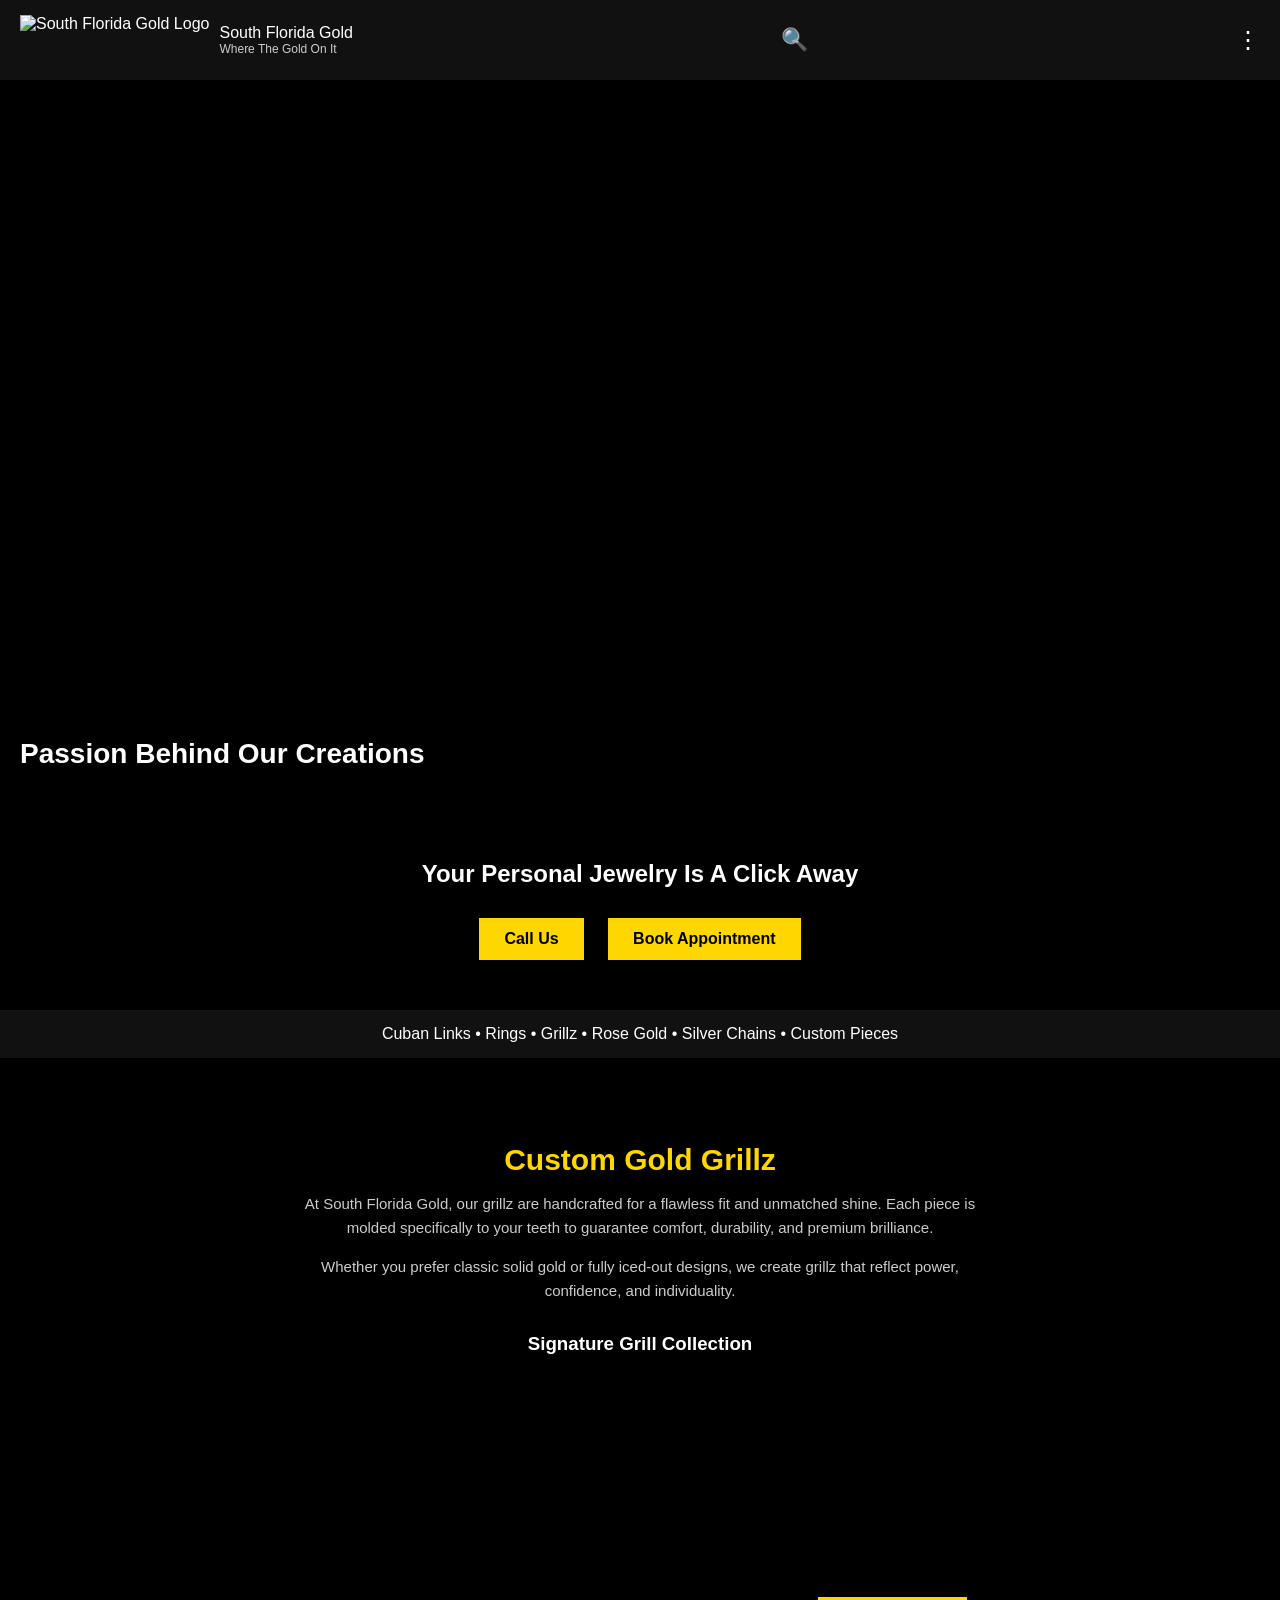
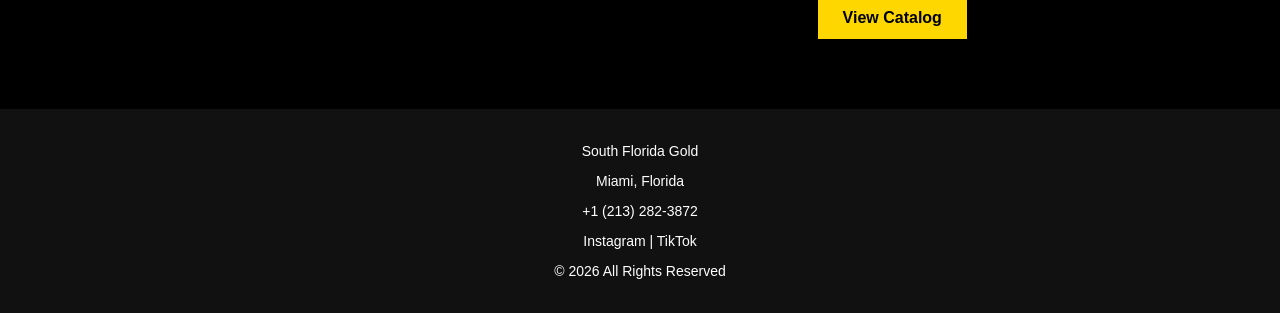
==== Index.html @ 85087017 "Create Index.html" ====
<!DOCTYPE html>
<html lang="en">
<head>
<meta charset="UTF-8">
<meta name="viewport" content="width=device-width, initial-scale=1.0">
<title>South Florida Gold</title>

<style>
body{
  margin:0;
  font-family:Arial, sans-serif;
  background:#000;
  color:#fff;
}

nav{
  display:flex;
  justify-content:space-between;
  align-items:center;
  padding:15px 20px;
  background:#111;
}

.logo-container{
  display:flex;
  align-items:center;
  gap:10px;
}

.logo-container img{
  height:50px;
}

.sub-logo{
  font-size:12px;
  color:#ccc;
}

.search-icon{
  font-size:22px;
  cursor:pointer;
}

.menu{
  font-size:24px;
  cursor:pointer;
}

.dropdown{
  display:none;
  background:#111;
  text-align:center;
}

.dropdown a{
  display:block;
  padding:10px;
  color:white;
  text-decoration:none;
}

.hero{
  position:relative;
  height:80vh;
  overflow:hidden;
}

.hero-video{
  width:100%;
  height:100%;
  object-fit:cover;
}

.hero-text{
  position:absolute;
  bottom:30px;
  left:20px;
  font-size:28px;
  font-weight:bold;
}

.cta{
  text-align:center;
  padding:40px 20px;
}

.btn{
  display:inline-block;
  margin:10px;
  padding:12px 25px;
  background:gold;
  color:black;
  text-decoration:none;
  font-weight:bold;
}

.strip{
  padding:15px;
  text-align:center;
  background:#111;
}

.image-section{
  text-align:center;
  padding:60px 20px;
}

.image-section video{
  width:100%;
  max-width:500px;
}

.grill-intro{
  max-width:700px;
  margin:0 auto 30px auto;
  text-align:center;
}

.grill-intro h2{
  color:gold;
  font-size:30px;
  margin-bottom:15px;
}

.grill-intro p{
  color:#ccc;
  font-size:15px;
  line-height:1.6;
  margin-bottom:10px;
}

footer{
  text-align:center;
  padding:20px;
  background:#111;
  font-size:14px;
}
</style>

</head>
<body>

<nav>
  <div class="logo-container">
    <img src="logo.png" alt="South Florida Gold Logo">
    <div>
      <div>South Florida Gold</div>
      <div class="sub-logo">Where The Gold On It</div>
    </div>
  </div>

  <div class="search-icon">🔍</div>
  <div class="menu" onclick="toggleMenu()">⋮</div>
</nav>

<div class="dropdown" id="dropdown">
  <a href="#">About Us</a>
  <a href="#">Our Services</a>
  <a href="#">Collections</a>
</div>

<section class="hero">
  <video autoplay muted loop class="hero-video">
    <source src="hero.mp4" type="video/mp4">
  </video>
  <div class="hero-text">Passion Behind Our Creations</div>
</section>

<section class="cta">
  <h2>Your Personal Jewelry Is A Click Away</h2>
  <a href="tel:+12132823872" class="btn">Call Us</a>
  <a href="https://wa.me/12132823872" class="btn">Book Appointment</a>
</section>

<section class="strip">
Cuban Links • Rings • Grillz • Rose Gold • Silver Chains • Custom Pieces
</section>

<section class="image-section">

  <div class="grill-intro">
    <h2>Custom Gold Grillz</h2>
    <p>
      At South Florida Gold, our grillz are handcrafted for a flawless fit
      and unmatched shine. Each piece is molded specifically to your teeth
      to guarantee comfort, durability, and premium brilliance.
    </p>
    <p>
      Whether you prefer classic solid gold or fully iced-out designs,
      we create grillz that reflect power, confidence, and individuality.
    </p>
  </div>

  <h3>Signature Grill Collection</h3>

  <video autoplay muted loop>
    <source src="gallery3.mp4" type="video/mp4">
  </video>

  <a href="#" class="btn">View Catalog</a>

</section>

<footer>
  <p>South Florida Gold</p>
  <p>Miami, Florida</p>
  <p>+1 (213) 282-3872</p>
  <p>Instagram | TikTok</p>
  <p>© 2026 All Rights Reserved</p>
</footer>

<script>
function toggleMenu(){
  var menu = document.getElementById("dropdown");
  menu.style.display = menu.style.display === "block" ? "none" : "block";
}
</script>

</body>
  </html>
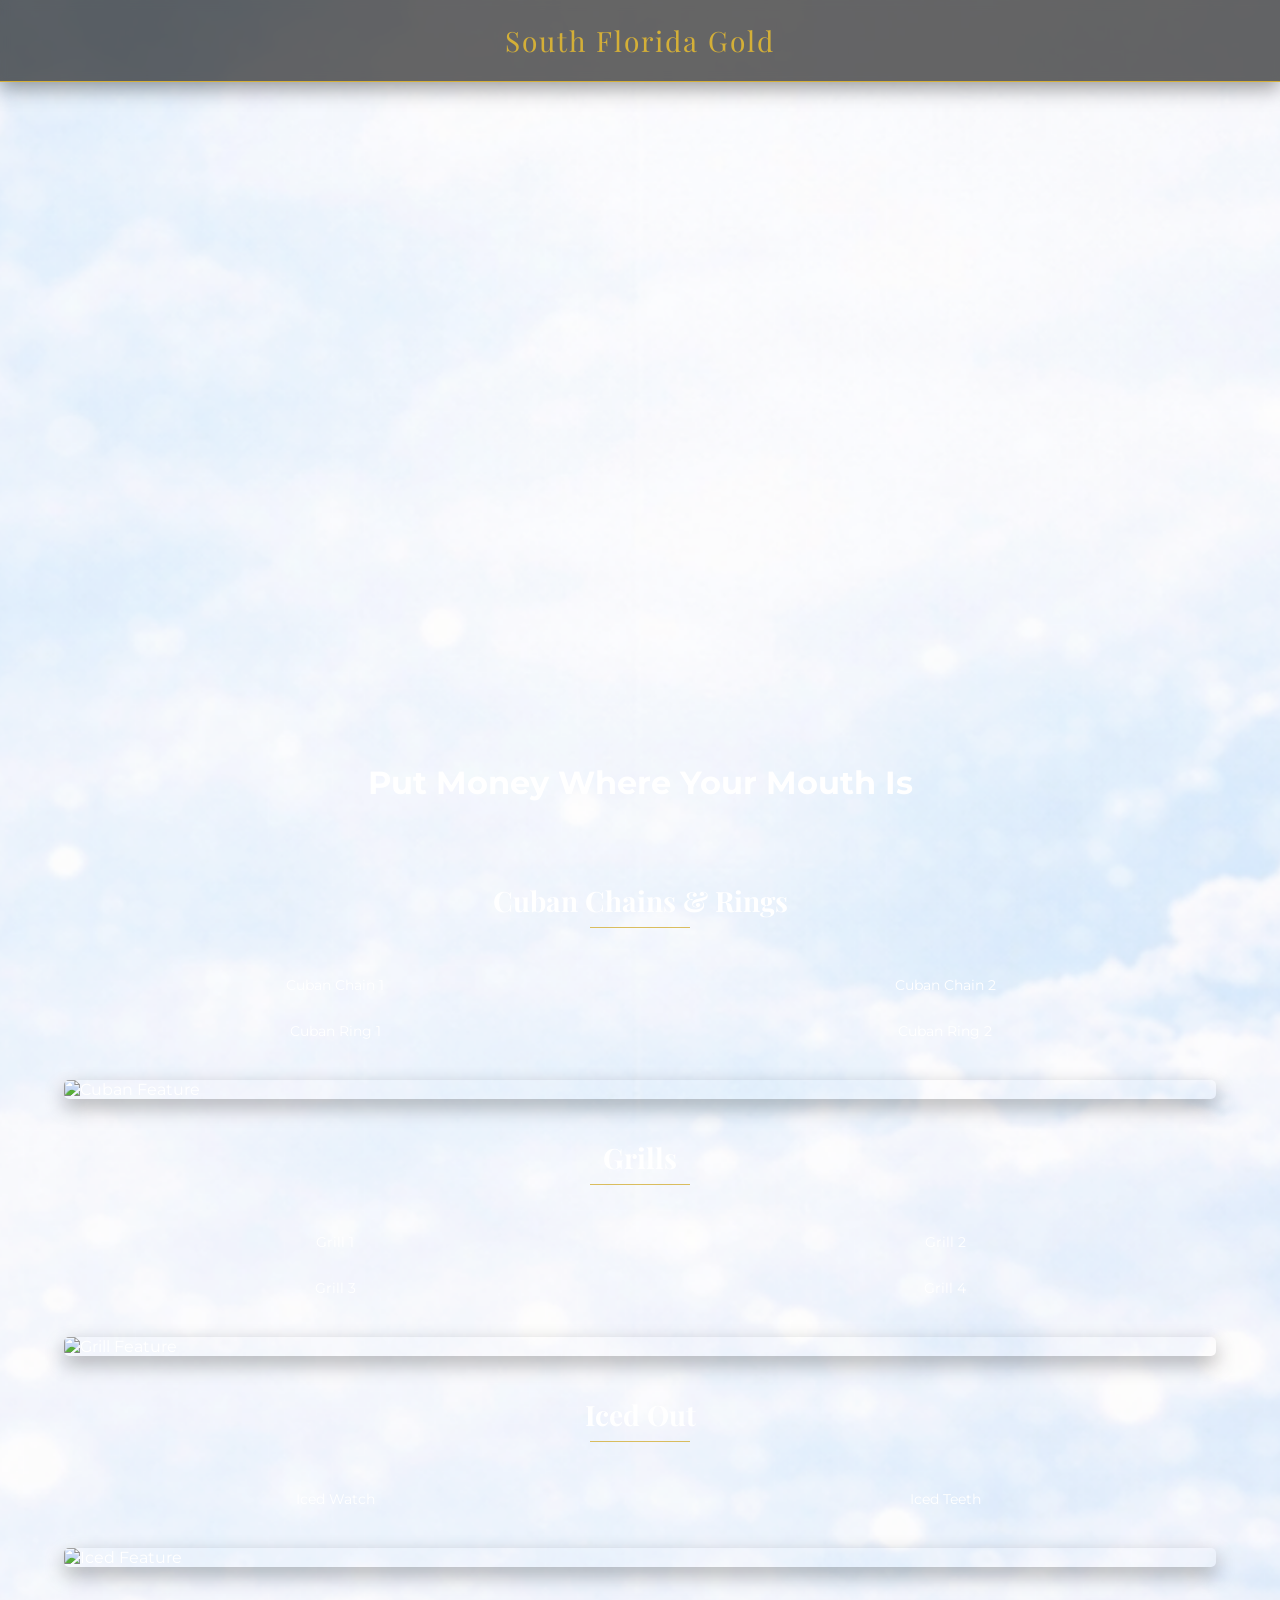
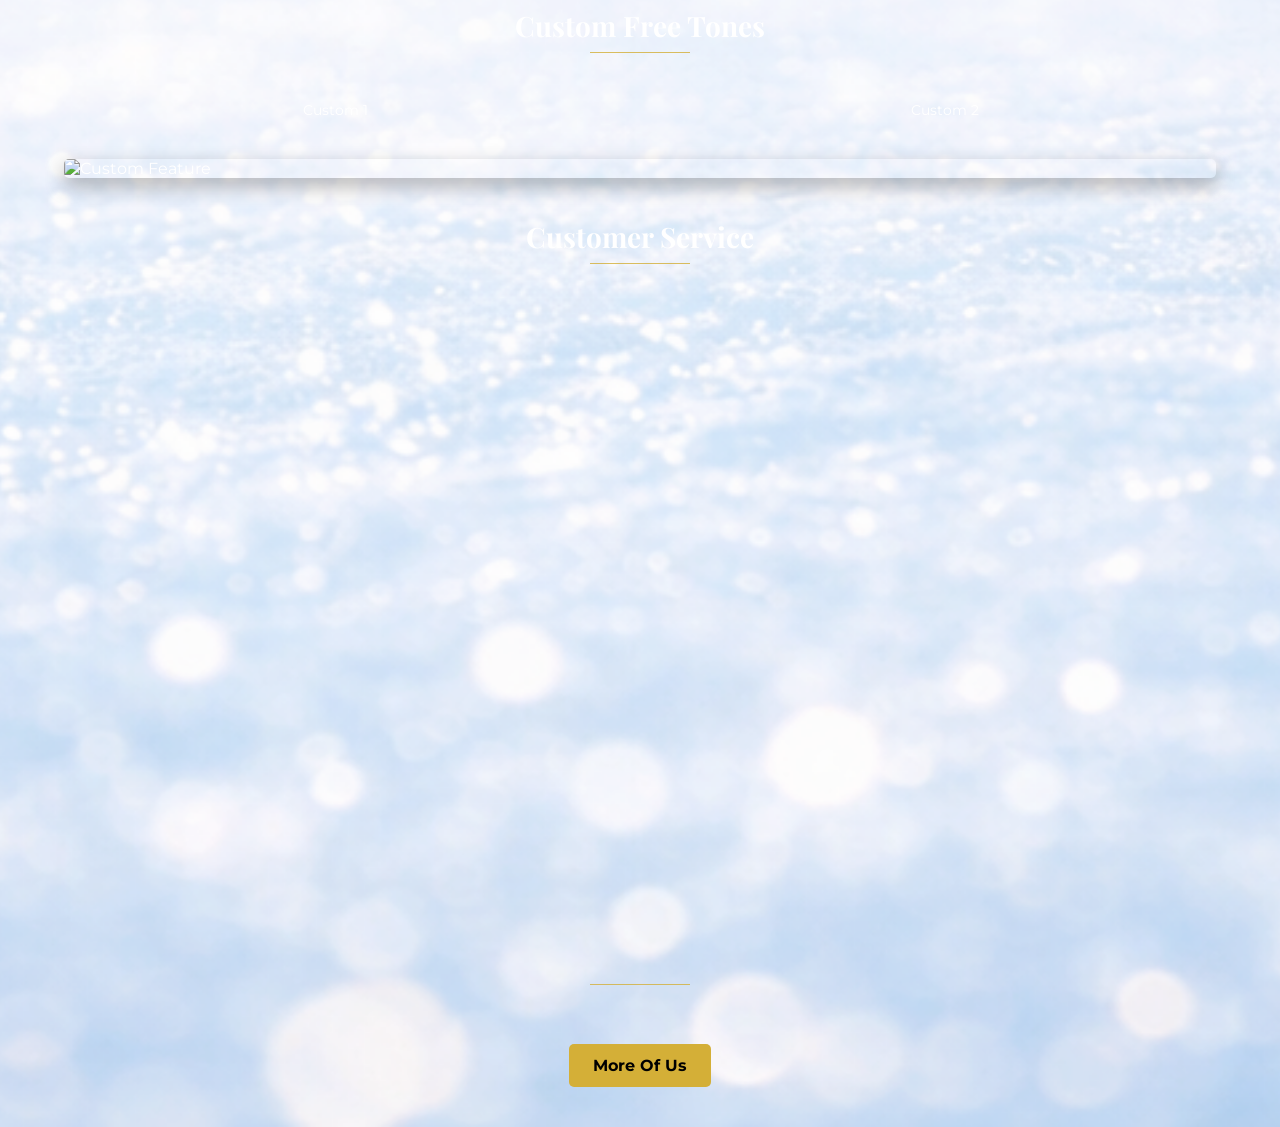
==== commit 467a43b7: "Create Index.html" ====
--- a/Index.html
+++ b/Index.html
@@ -4,217 +4,143 @@
 <meta charset="UTF-8">
 <meta name="viewport" content="width=device-width, initial-scale=1.0">
 <title>South Florida Gold</title>
+<link href="https://fonts.googleapis.com/css2?family=Montserrat:wght@400;500&family=Playfair+Display:wght@700&display=swap" rel="stylesheet">
+<link rel="stylesheet" href="style.css">
+<style>
+/* =================== General CSS =================== */
+body {
+  margin:0; padding:0; font-family:'Montserrat', sans-serif;
+  background: url('clouds.jpg') center/cover no-repeat;
+  color:#fff; position:relative;
+}
+.overlay { position:absolute; top:0; left:0; width:100%; height:100%; background: rgba(255,255,255,0.1); z-index:-1; }
 
-<style>
-body{
-  margin:0;
-  font-family:Arial, sans-serif;
-  background:#000;
-  color:#fff;
+/* Header */
+header{
+  position:sticky; top:0; background:rgba(0,0,0,0.6);
+  color:#d4af37; font-family:'Playfair Display', serif;
+  font-size:28px; text-align:center; padding:22px 0;
+  letter-spacing:2px; border-bottom:1px solid #d4af37;
+  box-shadow:0 6px 20px rgba(0,0,0,0.4); backdrop-filter: blur(4px); z-index:100;
+}
+header:hover{ color:#f2d47a; transition:0.5s ease; }
+
+/* Hero */
+.hero{
+  position:relative; height:80vh; display:flex;
+  justify-content:center; align-items:flex-end;
+  padding-bottom:40px; text-align:center;
+  font-size:32px; font-weight:bold; color:#fff;
 }
 
-nav{
-  display:flex;
-  justify-content:space-between;
-  align-items:center;
-  padding:15px 20px;
-  background:#111;
-}
+/* Grid */
+.grid{ display:grid; grid-template-columns: repeat(2,1fr); gap:20px; margin:40px auto; max-width:1200px; }
+.grid-item{ position:relative; overflow:hidden; }
+.grid-item img{ width:100%; display:block; transition: transform 0.5s, filter 0.5s; }
+.grid-item:hover img{ transform:scale(1.05); filter:brightness(1.1); }
+.grid-desc{ text-align:center; margin-top:8px; font-size:14px; color:#fff; }
 
-.logo-container{
-  display:flex;
-  align-items:center;
-  gap:10px;
-}
+/* Feature images/videos */
+.feature{ width:90%; margin:40px auto; display:block; border-radius:5px; box-shadow:0 8px 20px rgba(0,0,0,0.3); }
+.feature video{ width:100%; border-radius:5px; }
 
-.logo-container img{
-  height:50px;
-}
+/* Category headers */
+.category-header{ text-align:center; font-family:'Playfair Display', serif; font-size:28px; margin:40px 0 10px 0; position:relative; }
+.category-header::after{ content:""; display:block; width:100px; height:1px; background:#d4af37; margin:8px auto 0 auto; opacity:0.8; }
 
-.sub-logo{
-  font-size:12px;
-  color:#ccc;
-}
+/* Footer */
+footer{ text-align:center; padding:40px 0; position:relative; margin-top:60px; }
+footer::before{ content:""; display:block; width:100px; height:1px; background:#d4af37; margin:0 auto 20px auto; opacity:0.8; }
+footer .payments img{ width:50px; margin:0 10px; vertical-align:middle; }
+footer .more-btn{ display:inline-block; margin-top:20px; padding:12px 24px; background:#d4af37; color:#000; font-weight:bold; border-radius:5px; text-decoration:none; transition:background 0.3s; }
+footer .more-btn:hover{ background:#f2d47a; }
 
-.search-icon{
-  font-size:22px;
-  cursor:pointer;
-}
+/* Carousel */
+.carousel{ display:flex; overflow:hidden; max-width:90%; margin:40px auto; border-radius:5px; }
+.carousel-item{ min-width:100%; transition:transform 0.5s ease; }
+.carousel video{ width:100%; border-radius:5px; }
 
-.menu{
-  font-size:24px;
-  cursor:pointer;
-}
-
-.dropdown{
-  display:none;
-  background:#111;
-  text-align:center;
-}
-
-.dropdown a{
-  display:block;
-  padding:10px;
-  color:white;
-  text-decoration:none;
-}
-
-.hero{
-  position:relative;
-  height:80vh;
-  overflow:hidden;
-}
-
-.hero-video{
-  width:100%;
-  height:100%;
-  object-fit:cover;
-}
-
-.hero-text{
-  position:absolute;
-  bottom:30px;
-  left:20px;
-  font-size:28px;
-  font-weight:bold;
-}
-
-.cta{
-  text-align:center;
-  padding:40px 20px;
-}
-
-.btn{
-  display:inline-block;
-  margin:10px;
-  padding:12px 25px;
-  background:gold;
-  color:black;
-  text-decoration:none;
-  font-weight:bold;
-}
-
-.strip{
-  padding:15px;
-  text-align:center;
-  background:#111;
-}
-
-.image-section{
-  text-align:center;
-  padding:60px 20px;
-}
-
-.image-section video{
-  width:100%;
-  max-width:500px;
-}
-
-.grill-intro{
-  max-width:700px;
-  margin:0 auto 30px auto;
-  text-align:center;
-}
-
-.grill-intro h2{
-  color:gold;
-  font-size:30px;
-  margin-bottom:15px;
-}
-
-.grill-intro p{
-  color:#ccc;
-  font-size:15px;
-  line-height:1.6;
-  margin-bottom:10px;
-}
-
-footer{
-  text-align:center;
-  padding:20px;
-  background:#111;
-  font-size:14px;
-}
+/* Responsive */
+@media(max-width:768px){ .grid{ grid-template-columns:1fr; } header{ font-size:24px; padding:18px 0; } .category-header{ font-size:24px; } }
 </style>
-
 </head>
 <body>
 
-<nav>
-  <div class="logo-container">
-    <img src="logo.png" alt="South Florida Gold Logo">
-    <div>
-      <div>South Florida Gold</div>
-      <div class="sub-logo">Where The Gold On It</div>
-    </div>
-  </div>
+<div class="overlay"></div>
 
-  <div class="search-icon">🔍</div>
-  <div class="menu" onclick="toggleMenu()">⋮</div>
-</nav>
+<header>South Florida Gold</header>
 
-<div class="dropdown" id="dropdown">
-  <a href="#">About Us</a>
-  <a href="#">Our Services</a>
-  <a href="#">Collections</a>
+<section class="hero">
+  <div>Put Money Where Your Mouth Is</div>
+</section>
+
+<!-- Cuban Category -->
+<h2 class="category-header">Cuban Chains & Rings</h2>
+<div class="grid">
+  <div class="grid-item"><img src="images/cubam-chain1.jpg" alt=""><div class="grid-desc">Cuban Chain 1</div></div>
+  <div class="grid-item"><img src="images/cubam-chain2.jpg" alt=""><div class="grid-desc">Cuban Chain 2</div></div>
+  <div class="grid-item"><img src="images/cubam-ring1.jpg" alt=""><div class="grid-desc">Cuban Ring 1</div></div>
+  <div class="grid-item"><img src="images/cubam-ring2.jpg" alt=""><div class="grid-desc">Cuban Ring 2</div></div>
+</div>
+<img class="feature" src="images/cubam-feature1.jpg" alt="Cuban Feature">
+
+<!-- Grills Category -->
+<h2 class="category-header">Grills</h2>
+<div class="grid">
+  <div class="grid-item"><img src="images/grill1.jpg" alt=""><div class="grid-desc">Grill 1</div></div>
+  <div class="grid-item"><img src="images/grill2.jpg" alt=""><div class="grid-desc">Grill 2</div></div>
+  <div class="grid-item"><img src="images/grill3.jpg" alt=""><div class="grid-desc">Grill 3</div></div>
+  <div class="grid-item"><img src="images/grill4.jpg" alt=""><div class="grid-desc">Grill 4</div></div>
+</div>
+<img class="feature" src="images/grill-feature1.jpg" alt="Grill Feature">
+
+<!-- Iced Out Category -->
+<h2 class="category-header">Iced Out</h2>
+<div class="grid">
+  <div class="grid-item"><img src="images/iced1.jpg" alt=""><div class="grid-desc">Iced Watch</div></div>
+  <div class="grid-item"><img src="images/iced2.jpg" alt=""><div class="grid-desc">Iced Teeth</div></div>
+</div>
+<img class="feature" src="images/iced-feature1.jpg" alt="Iced Feature">
+
+<!-- Custom Free Tones -->
+<h2 class="category-header">Custom Free Tones</h2>
+<div class="grid">
+  <div class="grid-item"><img src="images/custom1.jpg" alt=""><div class="grid-desc">Custom 1</div></div>
+  <div class="grid-item"><img src="images/custom2.jpg" alt=""><div class="grid-desc">Custom 2</div></div>
+</div>
+<img class="feature" src="images/custom-feature1.jpg" alt="Custom Feature">
+
+<!-- Customer Service Carousel -->
+<h2 class="category-header">Customer Service</h2>
+<div class="carousel" id="cs-carousel">
+  <div class="carousel-item"><video src="videos/cs1.mp4" autoplay muted loop></video></div>
+  <div class="carousel-item"><video src="videos/cs2.mp4" autoplay muted loop></video></div>
+  <div class="carousel-item"><video src="videos/cs3.mp4" autoplay muted loop></video></div>
+  <div class="carousel-item"><video src="videos/cs4.mp4" autoplay muted loop></video></div>
+  <div class="carousel-item"><video src="videos/cs5.mp4" autoplay muted loop></video></div>
 </div>
 
-<section class="hero">
-  <video autoplay muted loop class="hero-video">
-    <source src="hero.mp4" type="video/mp4">
-  </video>
-  <div class="hero-text">Passion Behind Our Creations</div>
-</section>
-
-<section class="cta">
-  <h2>Your Personal Jewelry Is A Click Away</h2>
-  <a href="tel:+12132823872" class="btn">Call Us</a>
-  <a href="https://wa.me/12132823872" class="btn">Book Appointment</a>
-</section>
-
-<section class="strip">
-Cuban Links • Rings • Grillz • Rose Gold • Silver Chains • Custom Pieces
-</section>
-
-<section class="image-section">
-
-  <div class="grill-intro">
-    <h2>Custom Gold Grillz</h2>
-    <p>
-      At South Florida Gold, our grillz are handcrafted for a flawless fit
-      and unmatched shine. Each piece is molded specifically to your teeth
-      to guarantee comfort, durability, and premium brilliance.
-    </p>
-    <p>
-      Whether you prefer classic solid gold or fully iced-out designs,
-      we create grillz that reflect power, confidence, and individuality.
-    </p>
+<footer>
+  <div class="payments">
+    <img src="payment icons/applepay.png" alt="">
+    <img src="payment icons/bitcoin.png" alt="">
+    <img src="payment icons/cashapp.png" alt="">
+    <img src="payment icons/paypal.png" alt="">
+    <img src="payment icons/zelle.png" alt="">
   </div>
-
-  <h3>Signature Grill Collection</h3>
-
-  <video autoplay muted loop>
-    <source src="gallery3.mp4" type="video/mp4">
-  </video>
-
-  <a href="#" class="btn">View Catalog</a>
-
-</section>
-
-<footer>
-  <p>South Florida Gold</p>
-  <p>Miami, Florida</p>
-  <p>+1 (213) 282-3872</p>
-  <p>Instagram | TikTok</p>
-  <p>© 2026 All Rights Reserved</p>
+  <a href="more-of-us.html" class="more-btn">More Of Us</a>
 </footer>
 
 <script>
-function toggleMenu(){
-  var menu = document.getElementById("dropdown");
-  menu.style.display = menu.style.display === "block" ? "none" : "block";
+/* Customer Service Carousel */
+let csIndex = 0;
+const csItems = document.querySelectorAll('#cs-carousel .carousel-item');
+function csSlide() {
+  csItems.forEach((item,i)=>{ item.style.transform = `translateX(-${csIndex*100}%)`; });
+  csIndex = (csIndex+1)%csItems.length;
 }
+setInterval(csSlide,2000);
 </script>
 
 </body>
-  </html>
+</html>
